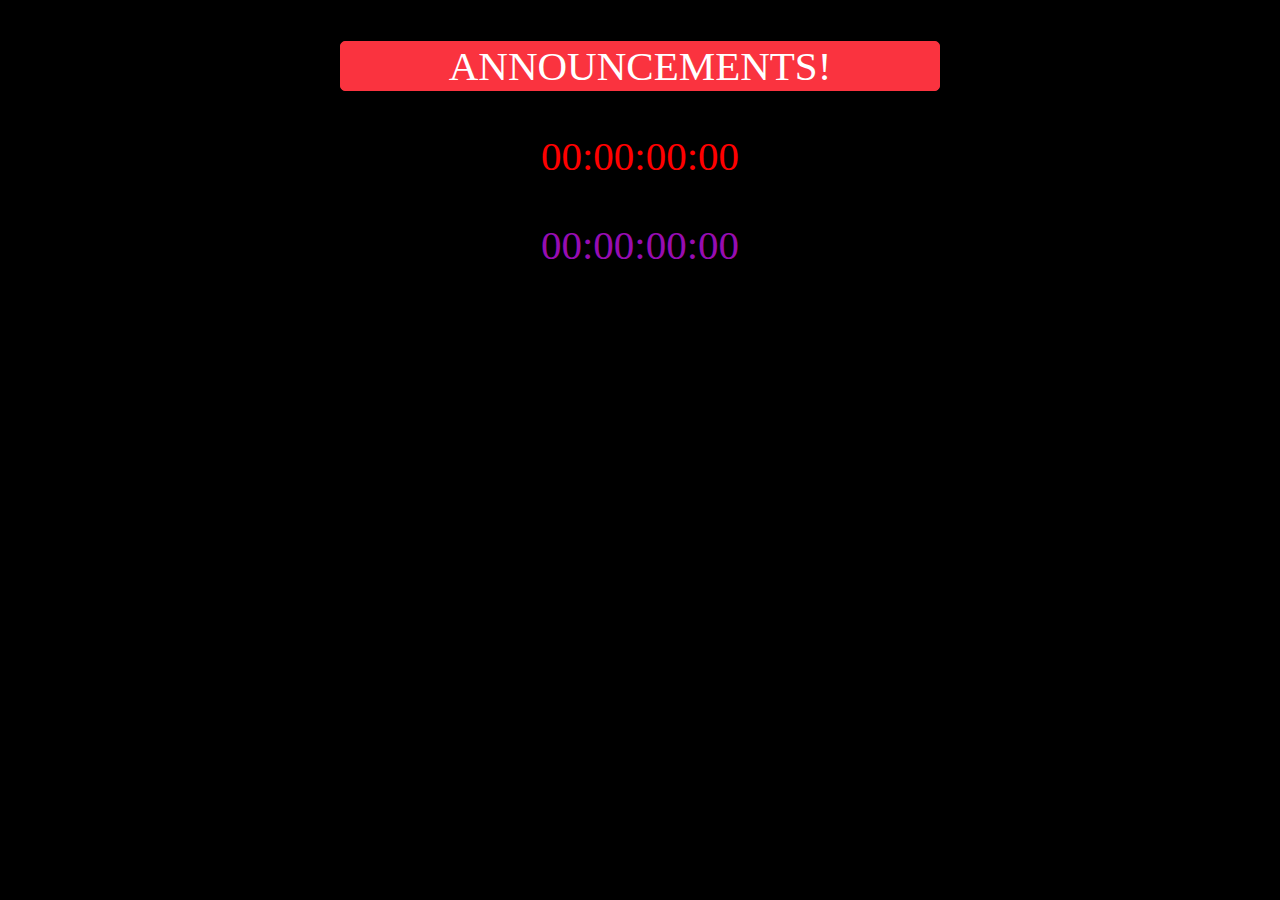
==== index.html @ abe93838 "avanzo css y refactorizo codigo JavaScript" ====
<html lang="en">
<head>
    <meta charset="UTF-8">
    <meta name="viewport" content="width=device-width, initial-scale=1.0">
    <title>Prueba CountDown en Frontend</title>
    <link rel="stylesheet" href="styles.css">
</head>
<body>

    <section class="countdown">
        <p id="announcements">ANNOUNCEMENTS!</p>
        <p id="count1"></p>
        <p id="count2">00:00:00:00</p>
        <p id="count3">00:00:00:00</p>
    </section>

    <script src="App.js"></script>
</body>
</html>
---- styles.css ----
body {
    background-color: black;
}

.countdown {
    margin: auto;
    width: 600px;
    position: absolute;
    top: 0;
    bottom: 0;
    left: 0;
    right: 0;
    font-size: 41px;
    text-align: center;
    font-family: Georgia, 'Times New Roman', Times, serif;
    color: white;
}

#announcements {
    border: 1px solid #fa333f;
    background: #fa333f;
    color: white;
    padding: 0px 40px;
    border-radius: 5px;
}

#count1 {
    color: #0744B6 !important;
}

#count2 {
    color: red !important;
}

#count3 {
    color: #970DB2 !important;
}
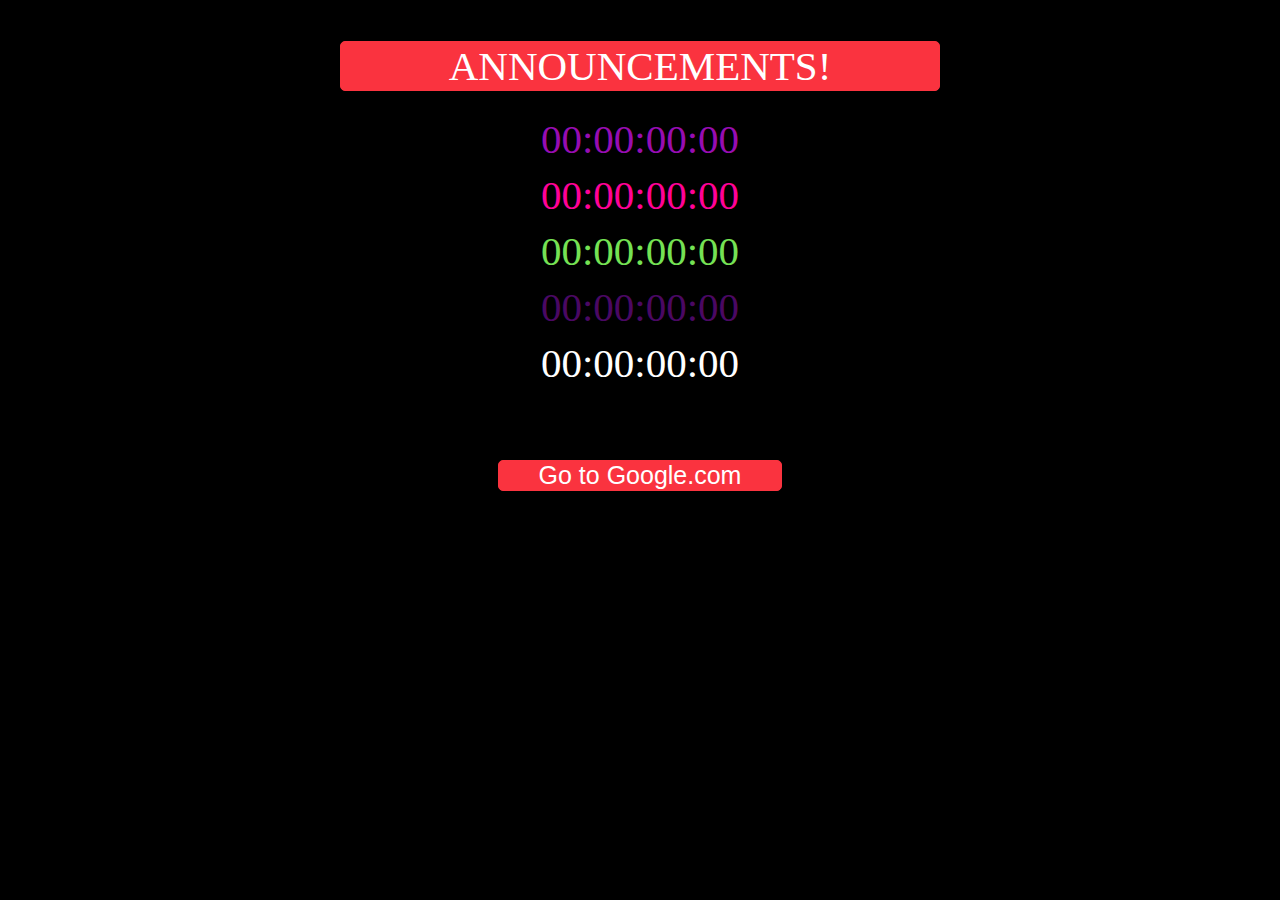
==== commit 98829999: "actualizo estilos de párrafos CSS" ====
--- a/index.html
+++ b/index.html
@@ -2,16 +2,20 @@
 <head>
     <meta charset="UTF-8">
     <meta name="viewport" content="width=device-width, initial-scale=1.0">
-    <title>Prueba CountDown en Frontend</title>
+    <title>Countdown</title>
     <link rel="stylesheet" href="styles.css">
 </head>
 <body>
 
     <section class="countdown">
         <p id="announcements">ANNOUNCEMENTS!</p>
-        <p id="count1"></p>
+        <p id="count1">00:00:00:00</p>
         <p id="count2">00:00:00:00</p>
         <p id="count3">00:00:00:00</p>
+        <p id="count4">00:00:00:00</p>
+        <p id="count5">00:00:00:00</p>
+        <br>
+        <button id="goto"><a href="http://google.com">Go to Google.com</a></button>
     </section>
 
     <script src="App.js"></script>
--- a/styles.css
+++ b/styles.css
@@ -1,6 +1,11 @@
 
 body {
     background-color: black;
+}
+
+a {
+    text-decoration: none !important;
+    color: white;
 }
 
 .countdown {
@@ -17,6 +22,10 @@
     color: white;
 }
 
+#count1, #count2, #count3, #count4, #count5 {
+    line-height:15px;
+}
+
 #announcements {
     border: 1px solid #fa333f;
     background: #fa333f;
@@ -26,14 +35,31 @@
 }
 
 #count1 {
-    color: #0744B6 !important;
+    color: #970DB2 !important;
 }
 
 #count2 {
-    color: red !important;
+    color: #FF0297 !important;
 }
 
 #count3 {
-    color: #970DB2 !important;
+    color: #75e254 !important;
 }
 
+#count4 {
+    color: #4a0863 !important;
+}
+
+#count5
+{
+	color: #fff !important;
+}
+
+#goto {
+    border: 1px solid #fa333f;
+    background: #fa333f;
+    color: white;
+    padding: 0px 40px;
+    border-radius: 5px;
+    font-size: 25px !important;    
+}
